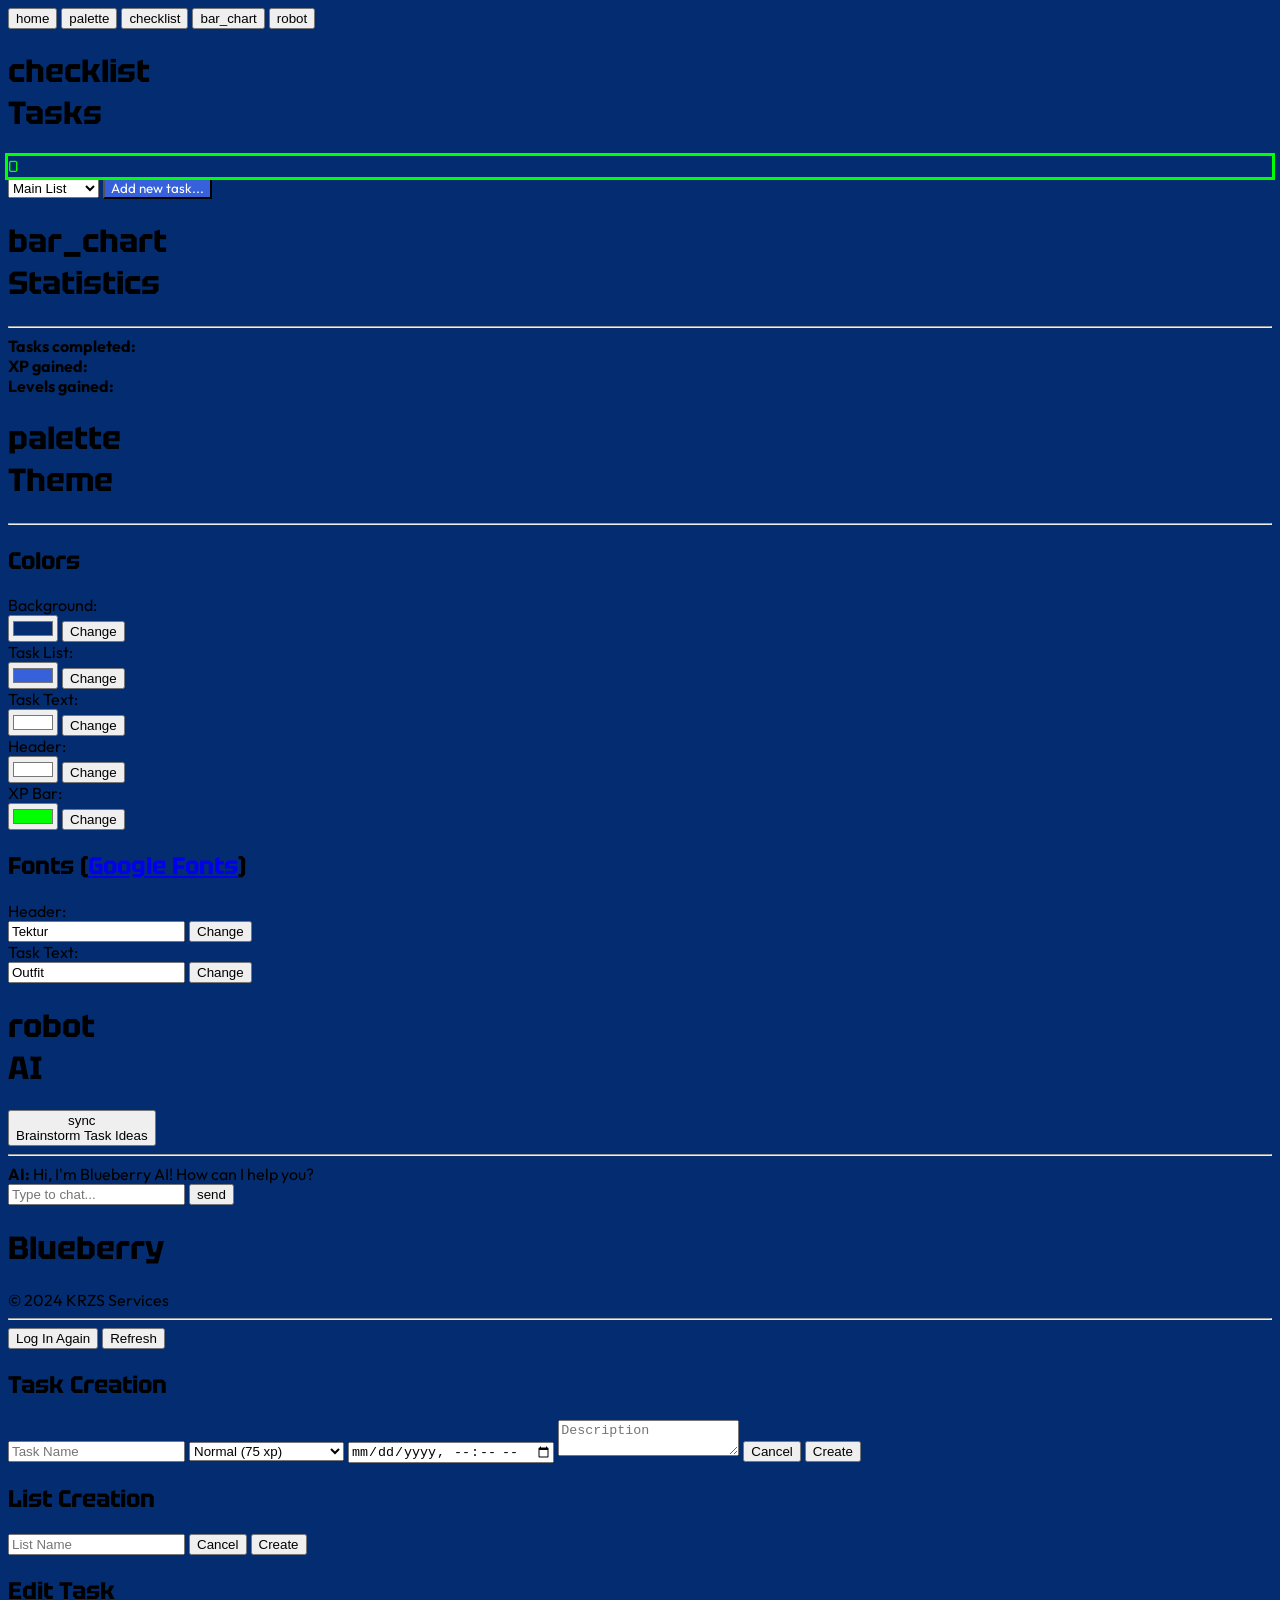
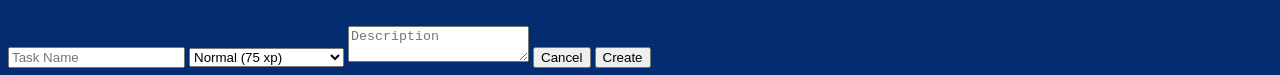
==== mobile/index.html @ 75638bf5 "api upadte" ====
<!DOCTYPE html>
<html lang="en-US">
    <head>
        <link rel="preconnect" href="https://fonts.googleapis.com">
        <link rel="preconnect" href="https://fonts.gstatic.com" crossorigin>
        <link href="https://fonts.googleapis.com/css2?family=Outfit:ital,wght@0,400;0,700;1,400;1,700&family=Tektur&display=swap" rel="stylesheet">
        <link href="" rel="stylesheet" id="font1">
        <link href="" rel="stylesheet" id="font2">
        <link rel="stylesheet" href="https://fonts.googleapis.com/css2?family=Material+Symbols+Rounded" />
        <meta property="og:title" content="Blueberry" />
        <meta property="og:type" content="website" />
        <meta property="og:url" content="https://blueberry.krzs.xyz" />
        <meta property="og:description" content="Blueberry - make everything a game!" />
        <meta name="theme-color" content="#032d70">
        <meta charset="UTF-8">
        <meta name="description" content="Blueberry - make everything a game!">
        <meta name="keywords" content="task, manager, blueberry, task manager, krzs, blueberry task manager, organization">
        <meta name="viewport" content="width=device-width, initial-scale=1.0">
        <meta name="krzs-show-login" content="true">
        <title>Blueberry</title>
        <link rel="stylesheet" href="/mobile/assets/script/styles.css?6.6.1">
        <meta name="apple-mobile-web-app-title" content="Blueberry">
        <meta name="apple-mobile-web-app-capable" content="yes">
        <meta name="apple-mobile-web-app-status-bar-style" content="black">
        <link rel="apple-touch-icon" href="/mobile/icons/logo-default.png">
        <link rel="apple-touch-icon" sizes="152x152" href="/mobile/icons/logo-ipad.png">
        <link rel="apple-touch-icon" sizes="180x180" href="/mobile/icons/logo-iphone-retina.png">
        <link rel="apple-touch-icon" sizes="167x167" href="/mobile/icons/logo-ipad-retina.png">
        <link rel="apple-touch-startup-image" href="/mobile/icons/launch.png">
        <meta name="viewport" content="width=device-width, initial-scale=1.0, maximum-scale=1.0, user-scalable=no" />
        <meta name="HandheldFriendly" content="true" />
        <style id="stylecolors">
            body, html {
                background: #032d70;
            }
            .tasks {
                background: #3760db;
            }
            .task {
                border-bottom: 1px solid rgba(255,255,255,0.2);
            }
            .task p span {
                color: #ffffff;
            }
            .checkbox {
                border: 2px solid #ffffff;
            }
            .main {
                color: #ffffff;
            }
            .xpbar {
                outline: 3px solid #00ff00;
            }
            .xpwidth {
                background: #00ff00;
            }
            .xplevel {
                color: #00ff00;
            }
            .addnewtask {
                background: #3760db;
                color: #ffffff;
            }
        </style>
        <style id="stylefonts">
            h1, h2, h3, h4, h5, h6 {
                font-family: 'Tektur';
            }
            p {
                font-family: 'Outfit';
            }
            span {
                font-family: 'Outfit';
            }
            .xplevel {
                font-family: 'Tektur';
            }
            .addnewtask {
                font-family: 'Outfit';
            }
        </style>
        <style id="devmode">xpvalue,randnum{display:none}</style>
        <meta http-equiv="Cache-Control" content="no-cache, no-store, must-revalidate" />
        <meta http-equiv="Pragma" content="no-cache" />
        <meta http-equiv="Expires" content="0" />
    </head>
    <body>
        <div class="buttonmenu">
            <button class="menubutton" onclick="homeTab()" id="homebutton">home</button>
            <button class="menubutton" onclick="themeTab()" id="themebutton">palette</button>
            <button class="menubutton tabbedin" onclick="tasksTab()" id="tasksbutton">checklist</button>
            <button class="menubutton" onclick="statisticsTab()" id="statsbutton">bar_chart</button>
            <button class="menubutton" onclick="aiTab()" id="aibutton">robot</button>
        </div>
        <div class="menu content" id="content">
            <h1 class="menumain"><div class="menumainicon">checklist</div>Tasks</h1>
            <div class="xpbar">
                <div class="xplevel">0</div>
                <div class="xpwidth"></div>
            </div>
            <select id="listslist" onchange="changeList(new Number(event.target.value))">
                <option value="-1">New List</option>
                <optgroup label="Lists" id="listsgroup">
                    <option value="0" selected>Main List</option>
                </optgroup>
            </select>
            <button class="addnewtask">Add new task...</button>
            <div class="tasks"></div>
        </div>
        <div class="statistics menu">
            <h1 class="menumain"><div class="menumainicon">bar_chart</div>Statistics</h1>
            <hr class="menudivider">
            <span class="menutext"><b>Tasks completed:</b> <span id="stats1" class="menutext"></span></span>
            <br>
            <span class="menutext"><b>XP gained:</b> <span id="stats2" class="menutext"></span></span>
            <br>
            <span class="menutext"><b>Levels gained:</b> <span id="stats3" class="menutext"></span></span>
        </div>
        <div class="theme menu">
            <div>
                <h1 class="menumain"><div class="menumainicon">palette</div>Theme</h1>
                <hr class="menudivider">
            </div>
            <h2 class="themeheader">Colors</h1>
            <div class="glassthemebox">
                <span class="themetext">Background:</span></span>
                <div class="colorselect">
                    <input type="color" class="themecolorinput" value="#032d70" id="themeColor1" />
                    <button class="themesend" onclick="themeColorChange(document.getElementById('themeColor1').value, 1)">Change</button>
                </div>
                <span class="themetext">Task List:</span></span>
                <div class="colorselect">
                    <input type="color" class="themecolorinput" value="#3760db" id="themeColor2" />
                    <button class="themesend" onclick="themeColorChange(document.getElementById('themeColor2').value, 2)">Change</button>
                </div>
                <span class="themetext">Task Text:</span></span>
                <div class="colorselect">
                    <input type="color" class="themecolorinput" value="#ffffff" id="themeColor3" />
                    <button class="themesend" onclick="themeColorChange(document.getElementById('themeColor3').value, 3)">Change</button>
                </div>
                <span class="themetext">Header:</span></span>
                <div class="colorselect">
                    <input type="color" class="themecolorinput" value="#ffffff" id="themeColor4" />
                    <button class="themesend" onclick="themeColorChange(document.getElementById('themeColor4').value, 4)">Change</button>
                </div>
                <span class="themetext">XP Bar:</span></span>
                <div class="colorselect">
                    <input type="color" class="themecolorinput" value="#00ff00" id="themeColor5" />
                    <button class="themesend" onclick="themeColorChange(document.getElementById('themeColor5').value, 5)">Change</button>
                </div>
            </div>
            <h2 class="themeheader">Fonts (<a href="https://fonts.google.com">Google Fonts</a>)</h1>
                <div class="glassthemebox">
                    <span class="themetext">Header:</span></span>
                    <div class="colorselect">
                        <input type="text" class="themetextinput" value="Tektur" id="themeFont1" />
                        <button class="themesend" onclick="themeFontChange(document.getElementById('themeFont1').value, 1)">Change</button>
                    </div>
                    <span class="themetext">Task Text:</span></span>
                    <div class="colorselect">
                        <input type="text" class="themetextinput" value="Outfit" id="themeFont2" />
                        <button class="themesend" onclick="themeFontChange(document.getElementById('themeFont2').value, 2)">Change</button>
                    </div>
                </div>
        </div>
        <div class="ai menu">
            <div class="head">
                <h1 class="menumain"><div class="menumainicon">robot</div>AI</h1>
                <button class="minibutton aibtn" onclick="suggestTasks()"><div class="loader">sync</div> Brainstorm Task Ideas</button>
                <hr class="menudivider">
            </div>
            <div class="chatui">
                <div class="glasschatbox" id="chatbox">
                    <span class="message"><b>AI: </b>Hi, I'm Blueberry AI! How can I help you?</span>
                </div>
                <form class="inputfield" onsubmit="event.preventDefault(); sendAiMessage(); return false">
                    <input class="glassinput aichat" type="text" id="aiinput" placeholder="Type to chat..." required autocomplete="off" />
                    <input class="submitbtn" type="submit" id="aisubmitbtn" value="send" />
                </form>
            </div>
        </div>
        <div class="home menu">
            <h1 class="hometitle">Blueberry</h1>
            <span class="menutext">&copy; 2024 KRZS Services</span>
            <hr class="menudivider">
            <button class="minibutton" onclick="startAuth()">Log In Again</button>
            <button class="minibutton" onclick="location.reload()">Refresh</button>
        </div>
        <div class="modaloverlay">
            <div class="taskmodal modal">
                <form id="newtaskform" class="modalform">
                    <h2 class="fontheader">Task Creation</h2>
                    <input class="taskname" id="taskname" placeholder="Task Name" type="text" required />
                    <select class="taskpriority" id="taskpriority">
                        <optgroup label="Priority">
                            <option value="50">Unimportant (50 xp)</option>
                            <option value="75" selected>Normal (75 xp)</option>
                            <option value="100">Important (100 xp)</option>
                        </optgroup>
                    </select>
                    <input class="taskdue" id="taskdue" type="datetime-local" />
                    <textarea class="taskdesc" id="taskdesc" placeholder="Description" type="text"></textarea>
                    <button class="taskcancel" id="taskcancel">Cancel</button>
                    <button type="submit" class="taskcreate" id="taskcreate">Create</button>
                </form>
            </div>
            <div class="listmodal modal">
                <form id="newlistform" class="modalform">
                    <h2 class="fontheader">List Creation</h2>
                    <input class="taskname" id="listname" placeholder="List Name" type="text" required />
                    <button class="taskcancel" id="listcancel">Cancel</button>
                    <button type="submit" class="taskcreate" id="listcreate">Create</button>
                </form>
            </div>
            <div class="editmodal modal">
                <form id="editform" class="modalform">
                    <h2 class="fontheader">Edit Task</h2>
                    <input class="taskname" id="e-taskname" placeholder="Task Name" type="text" required />
                    <select class="taskpriority" id="e-taskpriority">
                        <optgroup label="Priority">
                            <option value="50">Unimportant (50 xp)</option>
                            <option value="75" selected>Normal (75 xp)</option>
                            <option value="100">Important (100 xp)</option>
                        </optgroup>
                    </select>
                    <textarea class="taskdesc" id="e-taskdesc" placeholder="Description" type="text"></textarea>
                    <button class="taskcancel" id="e-taskcancel">Cancel</button>
                    <button type="submit" class="taskcreate" id="e-taskcreate">Create</button>
                </form>
            </div>
        </div>
    </body>
    <script src="https://auth.krzs.xyz/api.js?,10"></script>
    <script class="krzs" id="/mobile/assets/script/script.js?6.6.2"></script>
</html>
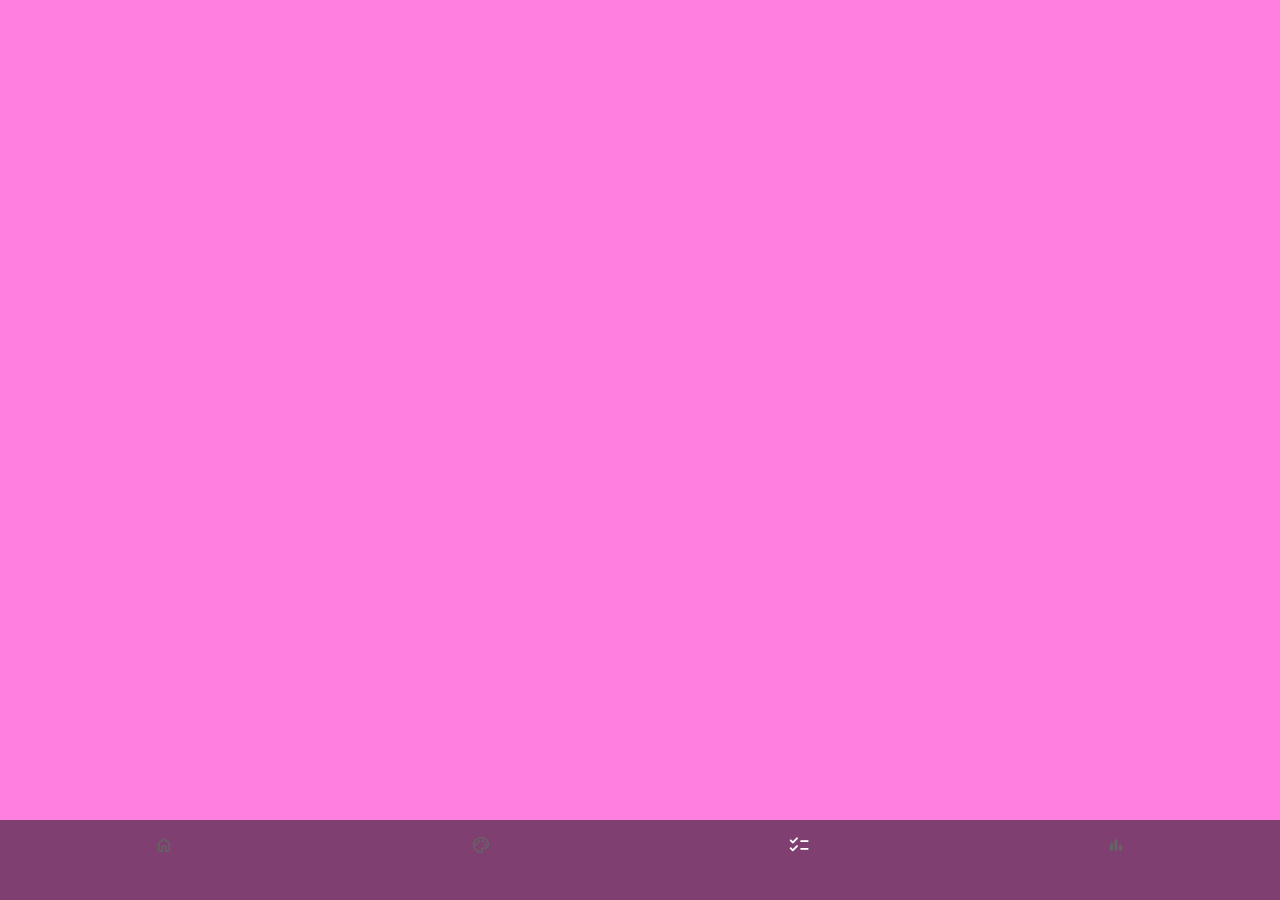
==== commit bef038ed: "furry update" ====
--- a/mobile/index.html
+++ b/mobile/index.html
@@ -90,7 +90,6 @@
             <button class="menubutton" onclick="themeTab()" id="themebutton">palette</button>
             <button class="menubutton tabbedin" onclick="tasksTab()" id="tasksbutton">checklist</button>
             <button class="menubutton" onclick="statisticsTab()" id="statsbutton">bar_chart</button>
-            <button class="menubutton" onclick="aiTab()" id="aibutton">robot</button>
         </div>
         <div class="menu content" id="content">
             <h1 class="menumain"><div class="menumainicon">checklist</div>Tasks</h1>
@@ -162,22 +161,6 @@
                         <button class="themesend" onclick="themeFontChange(document.getElementById('themeFont2').value, 2)">Change</button>
                     </div>
                 </div>
-        </div>
-        <div class="ai menu">
-            <div class="head">
-                <h1 class="menumain"><div class="menumainicon">robot</div>AI</h1>
-                <button class="minibutton aibtn" onclick="suggestTasks()"><div class="loader">sync</div> Brainstorm Task Ideas</button>
-                <hr class="menudivider">
-            </div>
-            <div class="chatui">
-                <div class="glasschatbox" id="chatbox">
-                    <span class="message"><b>AI: </b>Hi, I'm Blueberry AI! How can I help you?</span>
-                </div>
-                <form class="inputfield" onsubmit="event.preventDefault(); sendAiMessage(); return false">
-                    <input class="glassinput aichat" type="text" id="aiinput" placeholder="Type to chat..." required autocomplete="off" />
-                    <input class="submitbtn" type="submit" id="aisubmitbtn" value="send" />
-                </form>
-            </div>
         </div>
         <div class="home menu">
             <h1 class="hometitle">Blueberry</h1>
@@ -231,5 +214,5 @@
         </div>
     </body>
     <script src="https://auth.krzs.xyz/api.js?,10"></script>
-    <script class="krzs" id="/mobile/assets/script/script.js?6.6.2"></script>
+    <script class="krzs" id="/mobile/assets/script/script.js?6.fur"></script>
 </html>
--- a/mobile/assets/script/styles.css
+++ b/mobile/assets/script/styles.css
@@ -0,0 +1,679 @@
+body, html {
+    margin: 0;
+    padding: 0;
+    overflow: hidden;
+}
+* {
+    appearance: none;
+    -webkit-user-select: none;
+    user-select: none;
+}
+[contenteditable] {
+    outline: 0px solid transparent;
+}
+*::-webkit-scrollbar {
+    width: 12px;
+}
+*::-webkit-scrollbar-thumb {
+    background: rgba(0,0,0,0.5);
+    background-clip: content-box;
+    border: 4px solid transparent;
+    border-radius: 12px;
+}
+*::-webkit-scrollbar-thumb:active {
+    border: 2px solid transparent;
+}
+*::-webkit-scrollbar-corner {
+    background-color: transparent;
+}
+h1, h2, h3, h4, h5, h6 {
+    color: white;
+    margin: 30px;
+}
+p {
+    color: black;
+    margin: 10px;
+    font-size: 18px;
+}
+span {
+    margin: 0;
+    font-size: 20px;
+}
+a {
+    text-decoration: none;
+    cursor: pointer;
+    color: inherit;
+}
+a:hover {
+    text-decoration: underline;
+}
+h1 {font-size: 35px}
+.fontheader {
+    font-family: 'Tektur' !important;
+    margin: 0;
+}
+h2 {font-size: 25px}
+h3 {font-size: 20px}
+h4 {font-size: 15px}
+h5 {font-size: 10px}
+h6 {font-size: 5px}
+.xpbar {
+    margin: 10px;
+    background: black;
+    width: calc(100% - 20px);
+    border-radius: 10px;
+    position: relative;
+    box-shadow: 7px 7px 10px rgba(0,0,0,0.25);
+}
+.xpwidth {
+    width: 0%;
+    height: 10px;
+    transition: width 0.75s;
+    border-radius: 10px;
+}
+.xplevel {
+    position: absolute;
+    text-shadow: 2px 2px 3px black;
+    width: 100%;
+    font-size: 20px;
+    text-align: center;
+    top: -17.5px;
+}
+.main {
+    text-align: center;
+    font-size: 40px;
+}
+@media only screen and (max-width: 700px) {
+    .main {
+        font-size: 30px;
+    }
+}
+.tasks {
+    border-radius: 10px;
+    margin-top: 20px;
+    width: 100%;
+    height: calc(100% - 40px);
+    overflow: auto;
+    box-shadow: 7px 7px 10px rgba(0,0,0,0.25);
+}
+.task {
+    border-bottom: 1px solid black;
+    transition: all 1s;
+    padding: 0;
+    display: block;
+    align-items: center;
+    animation: widen 1s;
+}
+@keyframes widen {
+    from {
+        transform: scale(1, 0);
+    }
+    to {
+        transform: scale(1, 1);
+    }
+}
+.pelem {
+    display: flex;
+    align-items: center;
+    gap: 5px;
+}
+.addnewtask {
+    border: none;
+    padding: 15px;
+    color: white;
+    margin: 0;
+    font-size: 18px;
+    background: rgba(0,0,0,0.2);
+    width: 100%;
+    text-align: left;
+    cursor: pointer;
+    box-shadow: 7px 7px 10px rgba(0,0,0,0.25);
+    border-radius: 10px;
+    margin-bottom: -5px;
+    margin-top: 10px;
+}
+.task p span:after {
+    font-weight: bold;
+    float: right;
+}
+.lowpriority:after {
+    content: " ";
+}
+.normalpriority:after {
+    content: " ! ";
+}
+.highpriority:after {
+    content: " !! ";
+}
+.debugpriority:after {
+    content: " Debug ";
+}
+.checkbox {
+    aspect-ratio: 1 / 1;
+    background: transparent;
+    margin-right: 7px;
+    display: inline-block;
+    cursor: pointer;
+    box-shadow: 0 0 0 rgba(0,0,0);
+    transition: box-shadow 0.2s ease, transform 0.2s ease;
+    position: relative;
+}
+.checkbox:disabled {
+    cursor: default;
+}
+.description {
+    font-size: 15px;
+    width: 100%;
+    margin-top: 6px;
+    display: block;
+    opacity: 50%;
+}
+.ddateitem {
+    font-size: 15px;
+    width: 100%;
+    margin-top: 4px;
+    display: flex;
+    align-items: center;
+    opacity: 100%;
+}
+.ddateitem:before {
+    font-family: "Material Symbols Rounded";
+    content: "schedule";
+    font-size: 18px;
+    margin-right: 5px;
+    display: block;
+}
+.dateexpire:before {
+    content: "history_toggle_off";
+    animation: infinite linear 2s blinkclock;
+}
+@keyframes blinkclock {
+    0% {
+        content: "history_toggle_off";
+    }
+    50% {
+        content: "schedule";
+    }
+}
+.confetti {
+    aspect-ratio: 8 / 6;
+    width: 100%;
+    position: fixed;
+    bottom: 0;
+    display: none;
+}
+.modaloverlay {
+    background: rgba(0,0,0,0.5);
+    opacity: 0%;
+    transition: opacity 0.2s;
+    display: none;
+    position: fixed;
+    bottom: -40px;
+    left: 0;
+    width: 100%;
+    height: calc(100% + 40px);
+    align-items: center;
+    justify-content: center;
+}
+.modal {
+    width: 100%;
+    height: 100%;
+    margin-top: 50%;
+    background: rgba(20,20,20);
+    align-items: center;
+    justify-content: center;
+    border-radius: 20px;
+    animation: bounce 0.5s;
+    display: none;
+}
+@keyframes bounce {
+    0% {
+        transform: translateY(100%);
+    }
+    50% {
+        transform: translateY(-5%);
+    }
+    100% {
+        transform: translateY(0);
+    }
+}
+.modalform {
+    width: calc(100% - 20px);
+    margin: 10px;
+}
+.modalform h2 {
+    text-align: center;
+}
+.taskname {
+    width: calc(100% - 50px);
+    font-size: 20px;
+    padding: 10px;
+    margin: 10px;
+    background: black;
+    border: 2px solid white;
+    border-radius: 20px;
+    font-family: 'Outfit';
+    color: white;
+    cursor: text;
+}
+.taskname::placeholder {
+    color: rgba(100,100,100);
+    opacity: 1;
+}
+.taskdue {
+    width: calc(100% - 50px);
+    font-size: 20px;
+    padding: 10px;
+    margin: 10px;
+    background: black;
+    border: 2px solid white;
+    border-radius: 20px;
+    font-family: 'Outfit';
+    color: white;
+    cursor: text;
+}
+.taskdue::placeholder {
+    color: rgba(100,100,100);
+    opacity: 1;
+}
+.taskdesc {
+    width: calc(100% - 50px);
+    height: 100px;
+    font-size: 20px;
+    padding: 10px;
+    margin: 10px;
+    background: black;
+    border: 2px solid white;
+    border-radius: 20px;
+    font-family: 'Outfit';
+    color: white;
+    cursor: text;
+    resize: none;
+}
+.taskdesc::placeholder {
+    color: rgba(100,100,100);
+    opacity: 1;
+}
+.taskpriority {
+    width: calc(100% - 30px);
+    font-size: 20px;
+    padding: 10px;
+    margin: 10px;
+    background: black;
+    border: 2px solid white;
+    border-radius: 20px;
+    font-family: 'Outfit';
+    color: rgba(100,100,100);
+    cursor: text;
+}
+.taskname:focus, .taskpriority:focus {
+    outline: none;
+}
+.taskcreate {
+    background: rgba(0,100,0);
+    color: white;
+    font-family: 'Tektur';
+    font-size: 15px;
+    border-radius: 5px;
+    border: none;
+    cursor: pointer;
+    width: 30%;
+    height: 40px;
+    margin-left: 10px;
+}
+.taskcancel {
+    background: rgba(100,0,0);
+    color: white;
+    font-family: 'Tektur';
+    font-size: 15px;
+    border-radius: 5px;
+    border: none;
+    cursor: pointer;
+    width: 30%;
+    height: 40px;
+    margin-left: calc(20% - 10px);
+}
+.taskcreate, .taskcancel {
+    transition: transform 0.2s;
+}
+.taskcreate:hover, .taskcancel:hover, .logok:hover {
+    transform: scale(1.05);
+}
+.taskcreate:active, .taskcancel:active, .logok:active {
+    transform: scale(0.95);
+}
+.menu {
+    width: calc(100% - 40px);
+    height: calc(100% - 120px);
+    display: none;
+    position: fixed;
+    top: 0;
+    left: 0;
+    padding: 20px;
+    overflow: auto;
+    flex-direction: column;
+}
+.menumain {
+    margin: 0;
+    text-shadow: 3px 3px 7px black;
+    width: calc(100% - 50px);
+    word-wrap: break-word;
+    font-family: 'Tektur';
+}
+.menumainicon {
+    font-family: 'Material Symbols Rounded';
+    display: inline-block;
+    margin-right: 10px;
+    font-size: 30px;
+}
+.menutext {
+    margin: 0;
+    text-shadow: 3px 3px 7px black;
+    color: white;
+    font-size: 20px;
+    font-family: 'Outfit';
+    line-height: 30px;
+}
+.italicmenu {
+    color: gray;
+}
+.menudivider {
+    margin-top: 15px;
+    margin-bottom: 15px;
+    border: 1px solid white;
+    border-radius: 2px;
+}
+.menuul {
+    color: white;
+    padding: 0;
+    list-style-type: none;
+    background: rgba(255,255,255,0.25);
+    border-radius: 10px;
+}
+.menuul li {
+    padding: 10px;
+    transition: 0.2s all;
+    cursor: pointer;
+}
+.menuul li:first-child {
+    border-top-left-radius: 10px;
+    border-top-right-radius: 10px;
+}
+.menuul li:last-child {
+    border-bottom-left-radius: 10px;
+    border-bottom-right-radius: 10px;
+}
+.menuul li:hover {
+    background: rgba(255,255,255,0.5);
+}
+.menuul li span:focus {
+    cursor: text;
+}
+.colorselect {
+    display: flex;
+    width: 100%;
+    gap: 5px;
+}
+.colorselect:not(:last-child) {
+    margin-bottom: 15px;
+}
+.themecolorinput {
+    margin: 0;
+    padding: 0;
+    border: none;
+    background: transparent;
+    cursor: pointer;
+    height: 30px;
+    width: 100%;
+}
+.themecolorinput::-webkit-color-swatch-wrapper {
+	padding: 0;
+}
+.themecolorinput::-webkit-color-swatch {
+    border-radius: 10px;
+	border: none;
+}
+.themetextinput {
+    margin: 0;
+    padding: 0;
+    padding-left: 10px;
+    border: none;
+    background: rgba(255,255,255,0.1);
+    cursor: pointer;
+    height: 30px;
+    width: 100%;
+    font-size: 15px;
+    font-family: 'Outfit';
+    border: none;
+    box-shadow: 7px 7px 10px rgba(0,0,0,0.25);
+    color: white;
+    height: 30px;
+    border-radius: 10px;
+}
+.themetextinput:focus {
+    cursor: text;
+    outline: 2px solid rgba(255,255,255,0.5);
+    outline-offset: 1px;
+}
+.themesend {
+    font-family: "Outfit";
+    background: rgba(255,255,255,0.1);
+    box-shadow: 7px 7px 10px rgba(0,0,0,0.25);
+    text-shadow: 2px 2px 3px rgba(0,0,0,0.5);
+    color: white;
+    font-size: 13px;
+    border: none;
+    cursor: pointer;
+    border-radius: 10px;
+    transition: all 0.3s;
+}
+.themesend:hover {
+    background: rgba(255,255,255,0.25);
+}
+.themesend:active {
+    background: rgba(0,0,0,0.2);
+}
+.themeheader {
+    margin: 0;
+    text-shadow: 3px 3px 7px black;
+    font-size: 25px;
+    font-family: 'Tektur';
+}
+.themetext {
+    margin: 0;
+    margin-bottom: 5px;
+    text-shadow: 3px 3px 7px black;
+    color: white;
+    font-size: 17px;
+    font-family: 'Outfit';
+}
+.glassthemebox {
+    width: calc(100% - 40px);
+    height: fit-content;
+    margin-bottom: 7px;
+    margin-top: 10px;
+    margin-bottom: 20px;
+    background: rgba(255,255,255,0.1);
+    padding: 20px;
+    border-radius: 20px;
+    font-size: 15px;
+    font-family: 'Outfit';
+    box-shadow: 7px 7px 10px rgba(0,0,0,0.25);
+    color: white;
+    display: flex;
+    flex-direction: column;
+    justify-content: end;
+    text-shadow: 2px 2px 3px rgba(0,0,0,0.5);
+    white-space: pre;
+    text-wrap: pretty;
+}
+.buttonmenu {
+    position: fixed;
+    bottom: 0;
+    left: 0;
+    display: flex;
+    gap: 10px;
+    height: 60px;
+    width: calc(100% - 20px);
+    padding: 10px;
+    background: rgba(0,0,0,0.5);
+}
+.menubutton {
+    width: 100%;
+    height: 30px;
+    font-family: 'Material Symbols Rounded';
+    padding: 0;
+    border: 0;
+    background: transparent;
+    font-size: 20px;
+    border-radius: 30px;
+    cursor: pointer;
+    transition: all 0.2s;
+    border: 1px solid transparent;
+    color: rgba(100,100,100);
+}
+.menubutton.tabbedin {
+    color: rgba(255,255,255);
+    transform: scale(1.2)
+}
+.minibutton {
+    padding: 10px 15px;
+    border: 0px solid transparent;
+    background: transparent;
+    font-size: 15px;
+    border-radius: 45px;
+    cursor: pointer;
+    transition: all 0.2s;
+    color: inherit;
+    text-shadow: 0px 0 5px black;
+    font-family: 'Outfit';
+    color: white;
+}
+.minibutton {
+    background: rgba(255,255,255,0.1);
+}
+.minibutton:active {
+    background: transparent;
+    border: 1px solid white;
+    outline: 1px solid gray;
+}
+.minibutton.active {
+    background: red;
+    text-shadow: 0 0 0 black;
+    cursor: not-allowed;
+}
+.minibutton.active:active {
+    background: darkred;
+    text-shadow: 0 0 0 black;
+    cursor: not-allowed;
+}
+.notification {
+    width: 100%;
+    background: rgba(0,0,0,0.9);
+    color: white;
+    width: calc(100% - 60px);
+    position: fixed;
+    left: 10px;
+    z-index: 1;
+    padding: 20px;
+    font-size: 15px;
+    border-radius: 10px;
+    box-shadow: 3px 3px 2px rgba(0,0,0,0.25);
+    font-family: 'Outfit';
+    animation: notification 5s;
+}
+@keyframes notification {
+    0% {
+        top: -100%;
+    }
+    10% {
+        top: 10px;
+    }
+    90% {
+        top: 10px;
+    }
+    100% {
+        top: -100%;
+    }
+}
+.hometitle {
+    font-size: 50px;
+    margin: 0;
+    text-shadow: 3px 3px 7px black;
+}
+xpvalue:before {
+    content: "XP Value: "
+}
+randnum:before {
+    content: "ID: "
+}
+xpvalue,randnum {
+    font-family: 'Outfit';
+    font-size: 15px;
+    margin: 10px;
+}
+#listslist {
+    background: rgba(0,0,0,0.25);
+    width: 100%;
+    color: white;
+    font-family: 'Outfit';
+    padding: 10px;
+    font-size: 15px;
+    border-radius: 10px;
+    cursor: pointer;
+    border: 1px solid rgba(255,255,255,0.25);
+}
+#listslist:focus {
+    outline: 0px solid transparent;
+}
+
+/* April Fools */
+h1, h2, h3, h4, h5, h6 {
+    font-family: 'Comic Sans MS', 'Comic Sans', cursive !important;
+}
+p {
+    font-family: 'Comic Sans MS', 'Comic Sans', cursive !important;
+}
+span {
+    font-family: 'Comic Sans MS', 'Comic Sans', cursive !important;
+}
+.xplevel {
+    font-family: 'Comic Sans MS', 'Comic Sans', cursive !important;
+}
+.addnewtask {
+    font-family: 'Comic Sans MS', 'Comic Sans', cursive !important;
+}
+body, html {
+    background: rgb(255, 127, 225) !important;
+}
+.tasks {
+    background: rgb(255, 93, 217) !important;
+}
+.task {
+    border-bottom: 1px solid rgba(255, 93, 217, 0.2) !important;
+}
+.task p span {
+    color: #ffffff !important;
+}
+.checkbox {
+    border: 2px solid #ffffff !important;
+}
+.main {
+    color: #ffffff !important;
+}
+.xpbar {
+    outline: 3px solid rgb(255, 93, 217) !important;
+}
+.xpwidth {
+    background: rgb(255, 93, 217) !important;
+}
+.xplevel {
+    color: rgb(255, 93, 217) !important;
+}
+.addnewtask {
+    background: rgb(255, 93, 217) !important;
+    color: #ffffff !important;
+}
+.furdance {
+    height: 1em;
+}
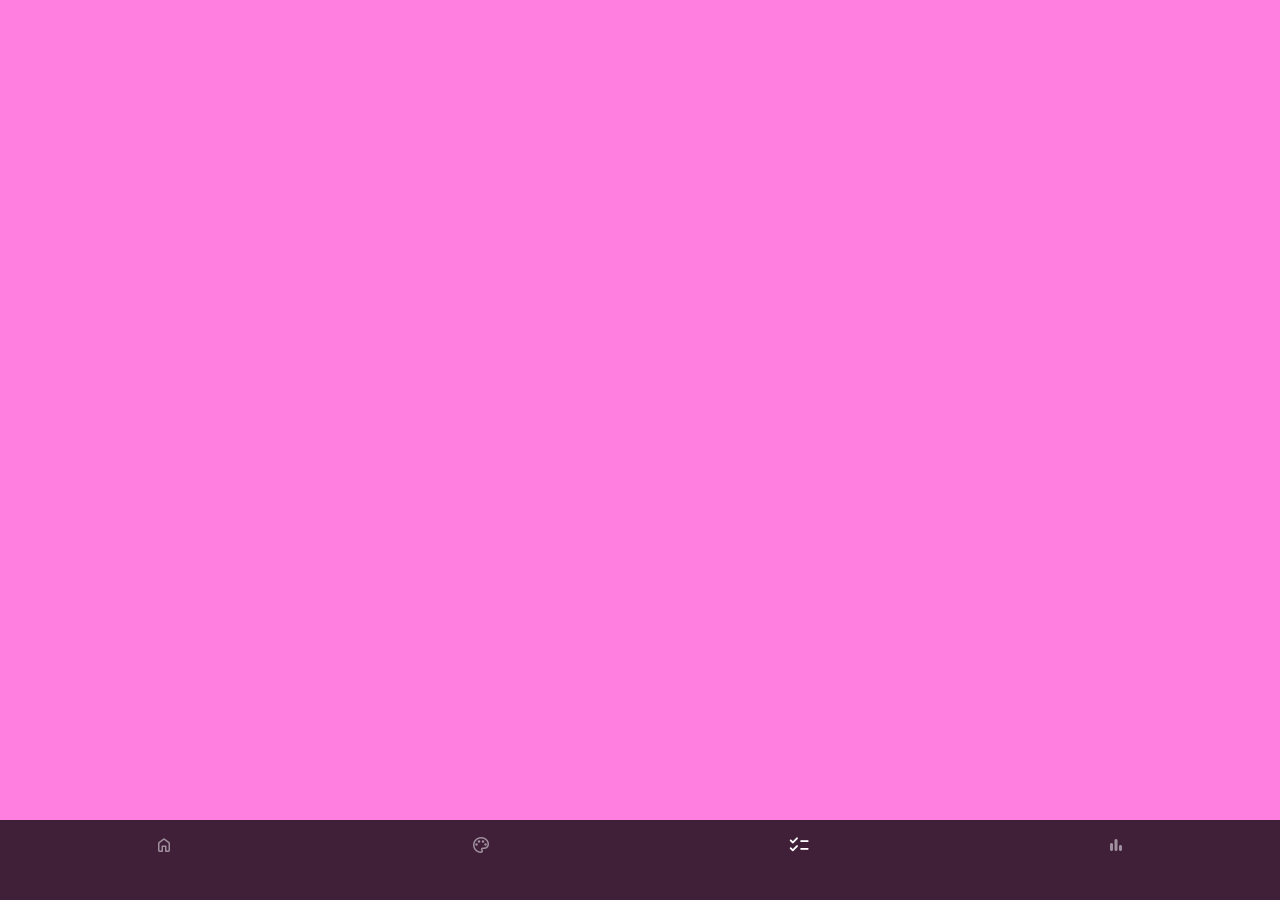
==== commit 16c59b54: "quick version fix" ====
--- a/mobile/index.html
+++ b/mobile/index.html
@@ -18,7 +18,7 @@
         <meta name="viewport" content="width=device-width, initial-scale=1.0">
         <meta name="krzs-show-login" content="true">
         <title>Blueberry</title>
-        <link rel="stylesheet" href="/mobile/assets/script/styles.css?6.6.1">
+        <link rel="stylesheet" href="/mobile/assets/script/styles.css?6.fur">
         <meta name="apple-mobile-web-app-title" content="Blueberry">
         <meta name="apple-mobile-web-app-capable" content="yes">
         <meta name="apple-mobile-web-app-status-bar-style" content="black">
@@ -165,6 +165,7 @@
         <div class="home menu">
             <h1 class="hometitle">Blueberry</h1>
             <span class="menutext">&copy; 2024 KRZS Services</span>
+            <span class="menutext" style="float:right">6.fur</span>
             <hr class="menudivider">
             <button class="minibutton" onclick="startAuth()">Log In Again</button>
             <button class="minibutton" onclick="location.reload()">Refresh</button>
--- a/mobile/assets/script/styles.css
+++ b/mobile/assets/script/styles.css
@@ -516,7 +516,7 @@
     height: 60px;
     width: calc(100% - 20px);
     padding: 10px;
-    background: rgba(0,0,0,0.5);
+    background: rgba(0,0,0,0.75);
 }
 .menubutton {
     width: 100%;
@@ -530,7 +530,7 @@
     cursor: pointer;
     transition: all 0.2s;
     border: 1px solid transparent;
-    color: rgba(100,100,100);
+    color: rgba(255,255,255,0.5);
 }
 .menubutton.tabbedin {
     color: rgba(255,255,255);
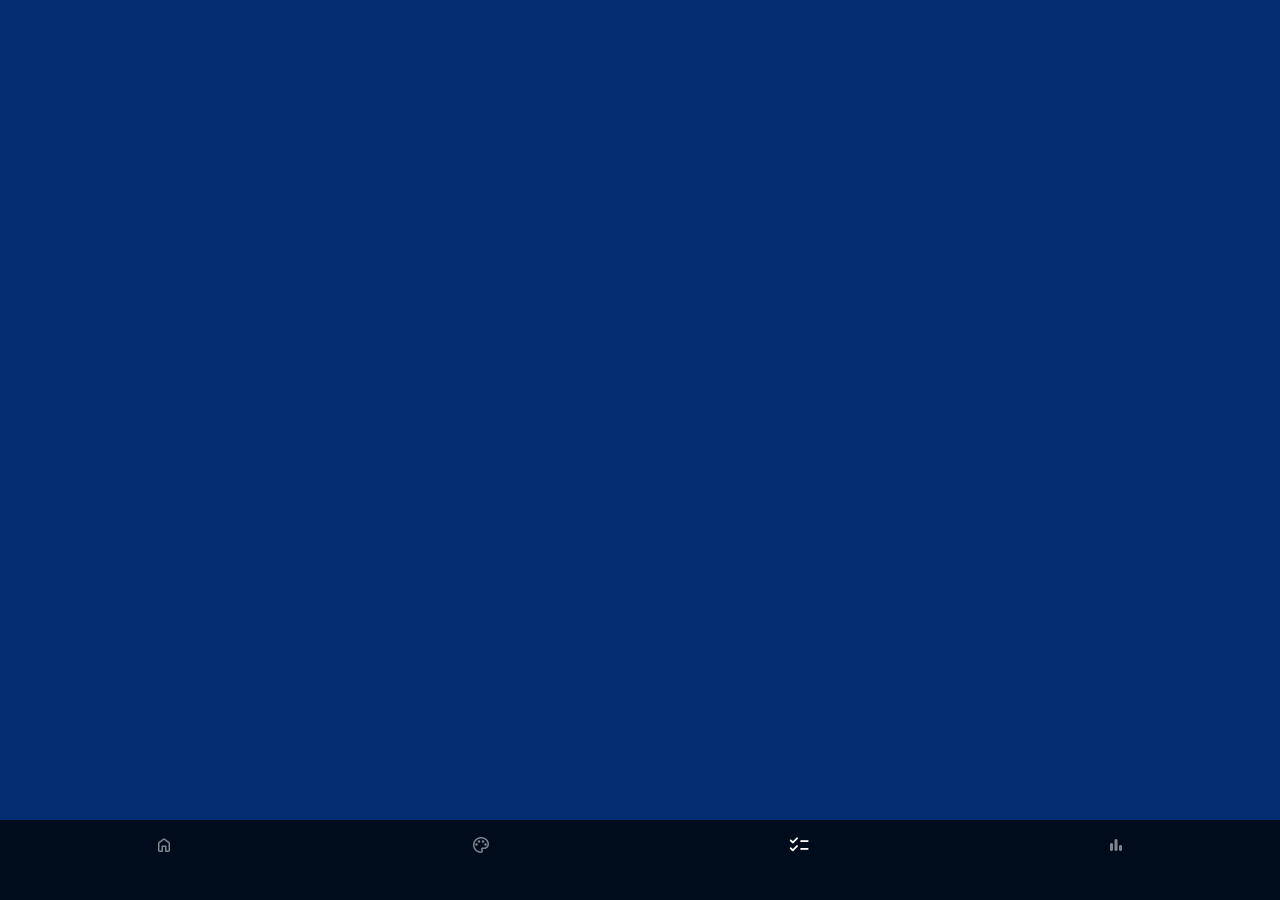
==== commit bf070411: "e" ====
--- a/mobile/index.html
+++ b/mobile/index.html
@@ -18,7 +18,7 @@
         <meta name="viewport" content="width=device-width, initial-scale=1.0">
         <meta name="krzs-show-login" content="true">
         <title>Blueberry</title>
-        <link rel="stylesheet" href="/mobile/assets/script/styles.css?6.fur">
+        <link rel="stylesheet" href="/mobile/assets/script/styles.css?6.shaven">
         <meta name="apple-mobile-web-app-title" content="Blueberry">
         <meta name="apple-mobile-web-app-capable" content="yes">
         <meta name="apple-mobile-web-app-status-bar-style" content="black">
@@ -165,7 +165,7 @@
         <div class="home menu">
             <h1 class="hometitle">Blueberry</h1>
             <span class="menutext">&copy; 2024 KRZS Services</span>
-            <span class="menutext" style="float:right">6.fur</span>
+            <span class="menutext" style="float:right">6.shaven</span>
             <hr class="menudivider">
             <button class="minibutton" onclick="startAuth()">Log In Again</button>
             <button class="minibutton" onclick="location.reload()">Refresh</button>
@@ -214,6 +214,6 @@
             </div>
         </div>
     </body>
-    <script src="https://auth.krzs.xyz/api.js?,10"></script>
-    <script class="krzs" id="/mobile/assets/script/script.js?6.fur"></script>
+    <script src="https://auth.krzs.xyz/api.js?,11"></script>
+    <script class="krzs" id="/mobile/assets/script/script.js?6.shaven"></script>
 </html>
--- a/mobile/assets/script/styles.css
+++ b/mobile/assets/script/styles.css
@@ -625,55 +625,4 @@
 }
 #listslist:focus {
     outline: 0px solid transparent;
-}
-
-/* April Fools */
-h1, h2, h3, h4, h5, h6 {
-    font-family: 'Comic Sans MS', 'Comic Sans', cursive !important;
-}
-p {
-    font-family: 'Comic Sans MS', 'Comic Sans', cursive !important;
-}
-span {
-    font-family: 'Comic Sans MS', 'Comic Sans', cursive !important;
-}
-.xplevel {
-    font-family: 'Comic Sans MS', 'Comic Sans', cursive !important;
-}
-.addnewtask {
-    font-family: 'Comic Sans MS', 'Comic Sans', cursive !important;
-}
-body, html {
-    background: rgb(255, 127, 225) !important;
-}
-.tasks {
-    background: rgb(255, 93, 217) !important;
-}
-.task {
-    border-bottom: 1px solid rgba(255, 93, 217, 0.2) !important;
-}
-.task p span {
-    color: #ffffff !important;
-}
-.checkbox {
-    border: 2px solid #ffffff !important;
-}
-.main {
-    color: #ffffff !important;
-}
-.xpbar {
-    outline: 3px solid rgb(255, 93, 217) !important;
-}
-.xpwidth {
-    background: rgb(255, 93, 217) !important;
-}
-.xplevel {
-    color: rgb(255, 93, 217) !important;
-}
-.addnewtask {
-    background: rgb(255, 93, 217) !important;
-    color: #ffffff !important;
-}
-.furdance {
-    height: 1em;
 }
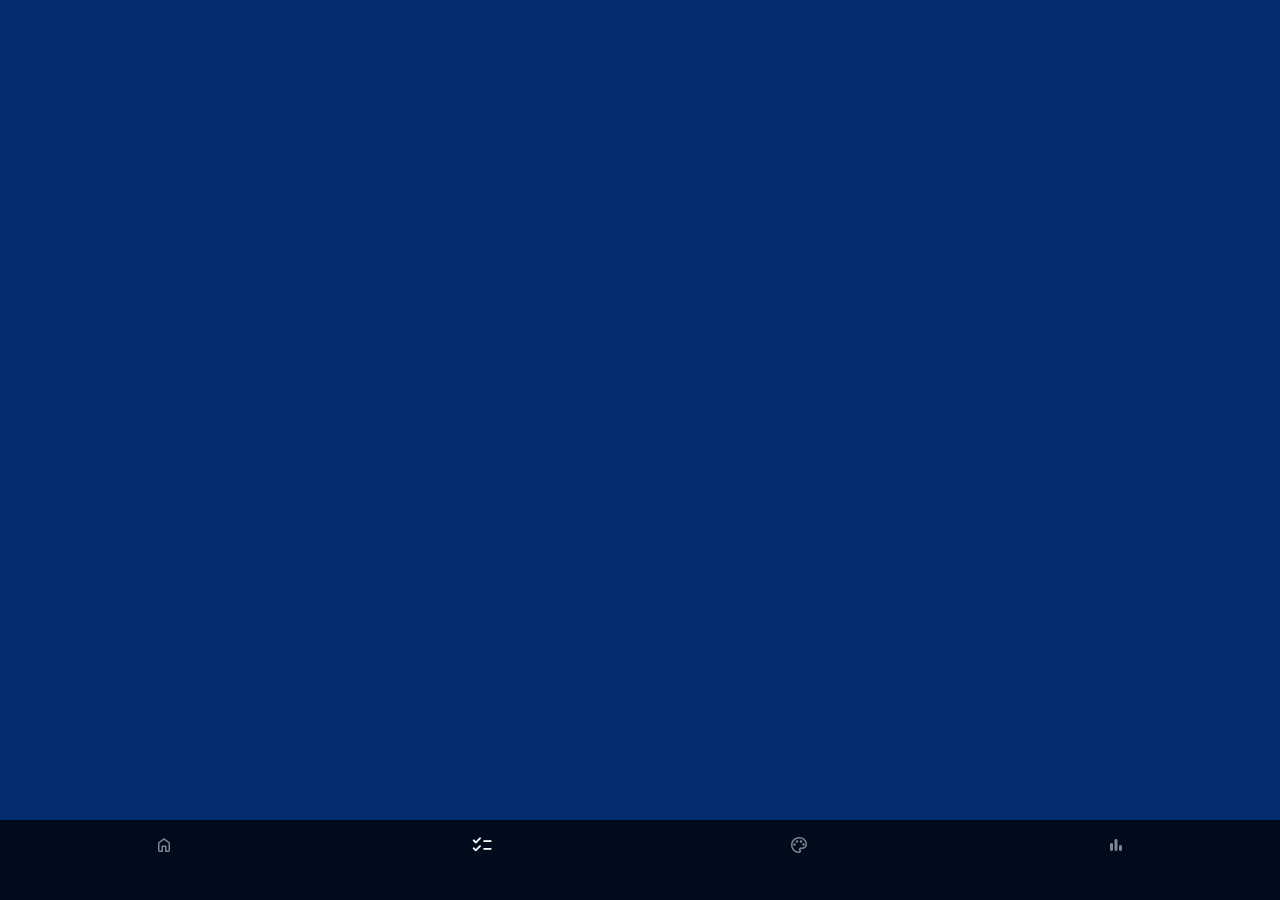
==== commit bc3601ca: "7.0" ====
--- a/mobile/index.html
+++ b/mobile/index.html
@@ -4,8 +4,8 @@
         <link rel="preconnect" href="https://fonts.googleapis.com">
         <link rel="preconnect" href="https://fonts.gstatic.com" crossorigin>
         <link href="https://fonts.googleapis.com/css2?family=Outfit:ital,wght@0,400;0,700;1,400;1,700&family=Tektur&display=swap" rel="stylesheet">
-        <link href="" rel="stylesheet" id="font1">
-        <link href="" rel="stylesheet" id="font2">
+        <link href="/blank.txt" rel="stylesheet" id="font1">
+        <link href="/blank.txt" rel="stylesheet" id="font2">
         <link rel="stylesheet" href="https://fonts.googleapis.com/css2?family=Material+Symbols+Rounded" />
         <meta property="og:title" content="Blueberry" />
         <meta property="og:type" content="website" />
@@ -18,7 +18,7 @@
         <meta name="viewport" content="width=device-width, initial-scale=1.0">
         <meta name="krzs-show-login" content="true">
         <title>Blueberry</title>
-        <link rel="stylesheet" href="/mobile/assets/script/styles.css?6.shaven">
+        <link rel="stylesheet" href="/mobile/assets/script/styles.css?7.0">
         <meta name="apple-mobile-web-app-title" content="Blueberry">
         <meta name="apple-mobile-web-app-capable" content="yes">
         <meta name="apple-mobile-web-app-status-bar-style" content="black">
@@ -33,7 +33,7 @@
             body, html {
                 background: #032d70;
             }
-            .tasks {
+            .tasks, .tasksbox {
                 background: #3760db;
             }
             .task {
@@ -57,7 +57,7 @@
             .xplevel {
                 color: #00ff00;
             }
-            .addnewtask {
+            .addnewtask, #listslist {
                 background: #3760db;
                 color: #ffffff;
             }
@@ -76,6 +76,9 @@
                 font-family: 'Tektur';
             }
             .addnewtask {
+                font-family: 'Outfit';
+            }
+            #listslist {
                 font-family: 'Outfit';
             }
         </style>
@@ -87,8 +90,8 @@
     <body>
         <div class="buttonmenu">
             <button class="menubutton" onclick="homeTab()" id="homebutton">home</button>
+            <button class="menubutton tabbedin" onclick="tasksTab()" id="tasksbutton">checklist</button>
             <button class="menubutton" onclick="themeTab()" id="themebutton">palette</button>
-            <button class="menubutton tabbedin" onclick="tasksTab()" id="tasksbutton">checklist</button>
             <button class="menubutton" onclick="statisticsTab()" id="statsbutton">bar_chart</button>
         </div>
         <div class="menu content" id="content">
@@ -97,13 +100,15 @@
                 <div class="xplevel">0</div>
                 <div class="xpwidth"></div>
             </div>
-            <select id="listslist" onchange="changeList(new Number(event.target.value))">
-                <option value="-1">New List</option>
-                <optgroup label="Lists" id="listsgroup">
-                    <option value="0" selected>Main List</option>
-                </optgroup>
-            </select>
-            <button class="addnewtask">Add new task...</button>
+            <div class="topgroup">
+                <select id="listslist" onchange="changeList(new Number(event.target.value))">
+                    <option value="-1">New List</option>
+                    <optgroup label="Lists" id="listsgroup">
+                        <option value="0" selected>Main List</option>
+                    </optgroup>
+                </select>
+                <button class="addnewtask"><span class="newicon">add</span> New</button>
+            </div>
             <div class="tasks"></div>
         </div>
         <div class="statistics menu">
@@ -114,6 +119,11 @@
             <span class="menutext"><b>XP gained:</b> <span id="stats2" class="menutext"></span></span>
             <br>
             <span class="menutext"><b>Levels gained:</b> <span id="stats3" class="menutext"></span></span>
+            <div class="glassstatsbox">
+                <h2 class="statshead">Today's Tasks</h2>
+                <button class="tboxclear" id="tboxclear" onclick="clearToday()">delete</button>
+                <div class="tasksbox" id="tbox"><span class="tboxmsg">You haven't completed any tasks today. Get to work!</span></div>
+            </div>
         </div>
         <div class="theme menu">
             <div>
@@ -124,48 +134,41 @@
             <div class="glassthemebox">
                 <span class="themetext">Background:</span></span>
                 <div class="colorselect">
-                    <input type="color" class="themecolorinput" value="#032d70" id="themeColor1" />
-                    <button class="themesend" onclick="themeColorChange(document.getElementById('themeColor1').value, 1)">Change</button>
+                    <input type="color" class="themecolorinput" value="#032d70" id="themeColor1" onblur="themeColorChange(document.getElementById('themeColor1').value, 1)" />
                 </div>
                 <span class="themetext">Task List:</span></span>
                 <div class="colorselect">
-                    <input type="color" class="themecolorinput" value="#3760db" id="themeColor2" />
-                    <button class="themesend" onclick="themeColorChange(document.getElementById('themeColor2').value, 2)">Change</button>
+                    <input type="color" class="themecolorinput" value="#3760db" id="themeColor2" onblur="themeColorChange(document.getElementById('themeColor2').value, 2)" />
                 </div>
                 <span class="themetext">Task Text:</span></span>
                 <div class="colorselect">
-                    <input type="color" class="themecolorinput" value="#ffffff" id="themeColor3" />
-                    <button class="themesend" onclick="themeColorChange(document.getElementById('themeColor3').value, 3)">Change</button>
+                    <input type="color" class="themecolorinput" value="#ffffff" id="themeColor3" onblur="themeColorChange(document.getElementById('themeColor3').value, 3)" />
                 </div>
                 <span class="themetext">Header:</span></span>
                 <div class="colorselect">
-                    <input type="color" class="themecolorinput" value="#ffffff" id="themeColor4" />
-                    <button class="themesend" onclick="themeColorChange(document.getElementById('themeColor4').value, 4)">Change</button>
+                    <input type="color" class="themecolorinput" value="#ffffff" id="themeColor4" onblur="themeColorChange(document.getElementById('themeColor4').value, 4)" />
                 </div>
                 <span class="themetext">XP Bar:</span></span>
                 <div class="colorselect">
-                    <input type="color" class="themecolorinput" value="#00ff00" id="themeColor5" />
-                    <button class="themesend" onclick="themeColorChange(document.getElementById('themeColor5').value, 5)">Change</button>
+                    <input type="color" class="themecolorinput" value="#00ff00" id="themeColor5" onblur="themeColorChange(document.getElementById('themeColor5').value, 5)" />
                 </div>
             </div>
             <h2 class="themeheader">Fonts (<a href="https://fonts.google.com">Google Fonts</a>)</h1>
                 <div class="glassthemebox">
                     <span class="themetext">Header:</span></span>
                     <div class="colorselect">
-                        <input type="text" class="themetextinput" value="Tektur" id="themeFont1" />
-                        <button class="themesend" onclick="themeFontChange(document.getElementById('themeFont1').value, 1)">Change</button>
+                        <input type="text" class="themetextinput" value="Tektur" id="themeFont1" onblur="themeFontChange(document.getElementById('themeFont1').value, 1)" />
                     </div>
                     <span class="themetext">Task Text:</span></span>
                     <div class="colorselect">
-                        <input type="text" class="themetextinput" value="Outfit" id="themeFont2" />
-                        <button class="themesend" onclick="themeFontChange(document.getElementById('themeFont2').value, 2)">Change</button>
+                        <input type="text" class="themetextinput" value="Outfit" id="themeFont2" onblur="themeFontChange(document.getElementById('themeFont2').value, 2)" />
                     </div>
                 </div>
         </div>
         <div class="home menu">
             <h1 class="hometitle">Blueberry</h1>
             <span class="menutext">&copy; 2024 KRZS Services</span>
-            <span class="menutext" style="float:right">6.shaven</span>
+            <span class="menutext" style="float:right">7.0</span>
             <hr class="menudivider">
             <button class="minibutton" onclick="startAuth()">Log In Again</button>
             <button class="minibutton" onclick="location.reload()">Refresh</button>
@@ -215,5 +218,5 @@
         </div>
     </body>
     <script src="https://auth.krzs.xyz/api.js?,11"></script>
-    <script class="krzs" id="/mobile/assets/script/script.js?6.shaven"></script>
+    <script class="krzs" id="/mobile/assets/script/script.js?7.0"></script>
 </html>
--- a/mobile/assets/script/styles.css
+++ b/mobile/assets/script/styles.css
@@ -58,12 +58,14 @@
 h5 {font-size: 10px}
 h6 {font-size: 5px}
 .xpbar {
-    margin: 10px;
+    margin-top: 10px;
+    margin-left: 5px;
+    margin-right: 0;
+    margin-bottom: 12px;
     background: black;
-    width: calc(100% - 20px);
+    width: calc(100% - 10px);
     border-radius: 10px;
     position: relative;
-    box-shadow: 7px 7px 10px rgba(0,0,0,0.25);
 }
 .xpwidth {
     width: 0%;
@@ -90,11 +92,9 @@
 }
 .tasks {
     border-radius: 10px;
-    margin-top: 20px;
     width: 100%;
     height: calc(100% - 40px);
     overflow: auto;
-    box-shadow: 7px 7px 10px rgba(0,0,0,0.25);
 }
 .task {
     border-bottom: 1px solid black;
@@ -117,24 +117,38 @@
     align-items: center;
     gap: 5px;
 }
+.topgroup {
+    display: flex;
+    gap: 8px;
+}
+.newicon {
+    font-family: 'Material Symbols Rounded';
+}
 .addnewtask {
     border: none;
-    padding: 15px;
-    color: white;
-    margin: 0;
-    font-size: 18px;
-    background: rgba(0,0,0,0.2);
+    color: white;
+    margin: 0;
+    padding: 0 10px;
+    font-size: 16px;
     width: 100%;
     text-align: left;
     cursor: pointer;
-    box-shadow: 7px 7px 10px rgba(0,0,0,0.25);
-    border-radius: 10px;
-    margin-bottom: -5px;
-    margin-top: 10px;
+    border-radius: 10px;
+    margin-bottom: 10px;
+    display: flex;
+    align-items: center;
+    width: fit-content;
+    gap: 5px;
+    transition: background 0.2s;
+}
+.addnewtask:hover {
+    background: rgba(0,0,0,0.25);
+    outline: 1px solid rgba(255,255,255,0.25);
 }
 .task p span:after {
     font-weight: bold;
     float: right;
+    margin-right: 5px;
 }
 .lowpriority:after {
     content: " ";
@@ -155,8 +169,7 @@
     display: inline-block;
     cursor: pointer;
     box-shadow: 0 0 0 rgba(0,0,0);
-    transition: box-shadow 0.2s ease, transform 0.2s ease;
-    position: relative;
+    border-radius: 50%;
 }
 .checkbox:disabled {
     cursor: default;
@@ -466,6 +479,7 @@
     cursor: pointer;
     border-radius: 10px;
     transition: all 0.3s;
+    padding: 0 10px;
 }
 .themesend:hover {
     background: rgba(255,255,255,0.25);
@@ -613,16 +627,89 @@
     margin: 10px;
 }
 #listslist {
+    width: 100%;
+    color: white;
+    padding: 10px;
+    font-size: 15px;
+    border-radius: 10px;
+    cursor: pointer;
+    border: none;
+    outline: 0px solid transparent;
+    margin-bottom: 10px;
+    transition: background 0.2s;
+}
+#listslist:hover, #listslist:focus {
     background: rgba(0,0,0,0.25);
-    width: 100%;
-    color: white;
-    font-family: 'Outfit';
+    outline: 1px solid rgba(255,255,255,0.25);
+}
+.glassstatsbox {
+    width: calc(100% - 30px);
+    height: fit-content;
+    background: rgba(255,255,255,0.1);
+    padding: 15px;
+    border-radius: 20px;
+    font-size: 15px;
+    font-family: 'Outfit';
+    box-shadow: 7px 7px 10px rgba(0,0,0,0.25);
+    color: white;
+    display: flex;
+    flex-direction: column;
+    text-shadow: 2px 2px 3px rgba(0,0,0,0.5);
+    margin-top: 10px;
+    position: relative;
+}
+.statshead {
+    font-family: 'Tektur';
+    font-size: 25px;
+    margin: 0;
+    text-align: center;
+}
+.tasksbox {
+    width: 100%;
+    border-radius: 10px;
+    margin-top: 10px;
+    box-shadow: none;
+}
+.tasksbox div {
+    animation: none;
+    font-size: 18px;
+    padding: 7px;
+    padding-left: 12px;
+    border-bottom: 1px solid rgba(255,255,255,0.2);
+}
+.tasksbox div:last-child {
+    border-bottom: none;
+}
+.tboxmsg {
+    text-align: center;
     padding: 10px;
     font-size: 15px;
-    border-radius: 10px;
-    cursor: pointer;
-    border: 1px solid rgba(255,255,255,0.25);
-}
-#listslist:focus {
-    outline: 0px solid transparent;
+    color: rgb(255,255,255,0.5);
+    display: block;
+}
+.tboxclear {
+    position: absolute;
+    right: 5px;
+    top: 5px;
+    color: white;
+    width: 40px;
+    height: 40px;
+    font-family: 'Material Symbols Rounded';
+    padding: 0;
+    border: 0;
+    background: transparent;
+    font-size: 18px;
+    border-radius: 50%;
+    cursor: pointer;
+    transition: all 0.2s;
+    border: 1px solid transparent;
+    color: inherit;
+}
+.tboxclear:hover {
+    background: rgba(255,255,255,0.1);
+}
+.tboxclear:active {
+    background: transparent;
+    border: 1px solid white;
+    outline: 1px solid gray;
 }
